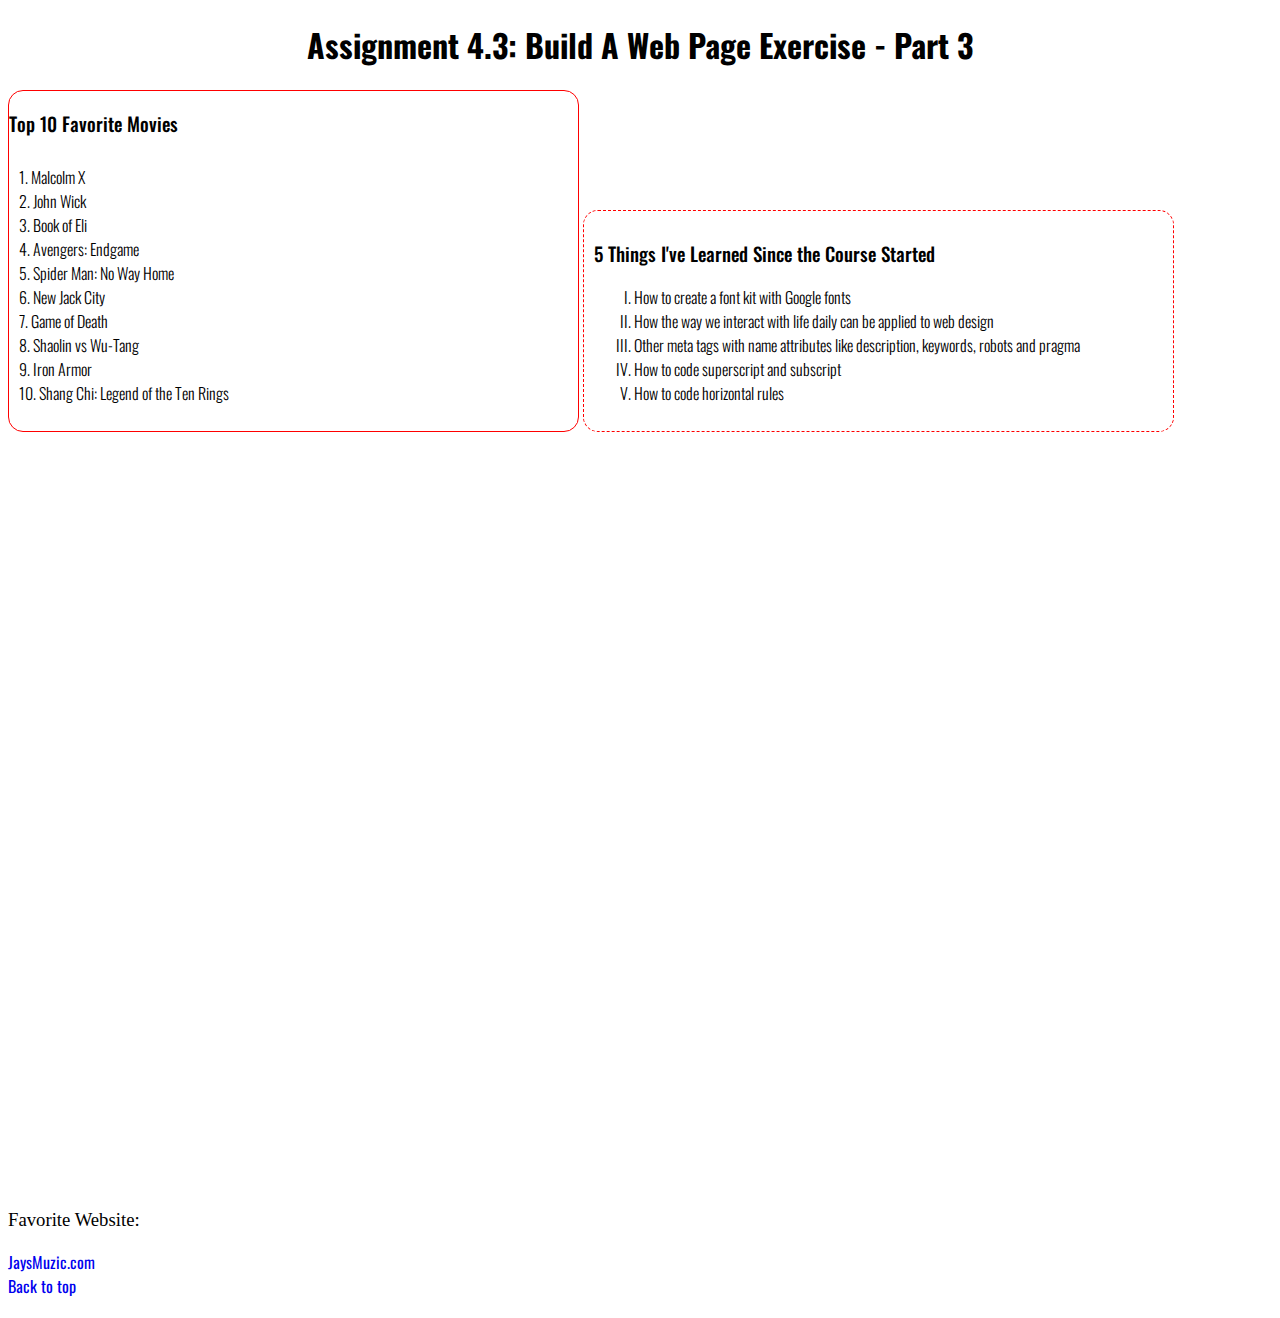
==== module-4/Brown_EX3.html @ fca52862 "update csd-340" ====
<!DOCTYPE html>
<html lang="en">
  <head>
    <title>CSD 340 Web Development with HTML and CSS</title>
    <meta charset="utf-8">
	<meta name="viewport" content="width-device-width, initial-scale=1.0">
    <meta name="description" content="An assignment for CSD 340 Web Development called Build a Web Page Exercise Part 3" />
    <meta name="keywords" content="web, development, csd, assignment" />
    <meta name="robots" content="nofollow" />
    <meta name="pragma" content="no-cache" />
	<link rel="stylesheet" href="Brown_EX3.css" media="screen">
    <link rel="stylesheet" href="transfonter/stylesheet.css">
  </head>
  <body>
	<div id="container">
		<header>
            <h1>Assignment 4.3: Build A Web Page Exercise - Part 3</h1>
		</header>
        <div id="left">
            <h3>Top 10 Favorite Movies</h3>
            <ol>
                <li>Malcolm X</li>
                <li>John Wick</li>
                <li>Book of Eli</li>
                <li>Avengers: Endgame</li>
                <li>Spider Man: No Way Home</li>
                <li>New Jack City</li>
                <li>Game of Death</li>
                <li>Shaolin vs Wu-Tang</li>
                <li>Iron Armor</li>
                <li>Shang Chi: Legend of the Ten Rings</li>
            </ol>
        </div>
        <div id="right">
            <h3>5 Things I've Learned Since the Course Started</h3>
            <ul>
                <li>How to create a font kit with Google fonts</li>
                <li>How the way we interact with life daily can be applied to web design</li>
                <li>Other meta tags with name attributes like description, keywords, robots and pragma</li>
                <li>How to code superscript and subscript</li>
                <li>How to code horizontal rules</li>
            </ul>
        </div>
        <div id="last">
            <h3>Favorite Website:</h3>
            <a href="https://www.jaysmuzic.com/" target="blank">JaysMuzic.com</a><br>
            <a href="container">Back to top</a>
        </div>
	</div>
  </body>
</html>
---- module-4/Brown_EX3.css ----
h1 {
    text-align: center;
    font-family: 'Oswald', Verdana, Arial, sans-serif;
}

h3 {
    font-weight: 500;
}

#container {
    margin: auto;
}

#left {
    display: inline-block;
    width: 45%;
    font-family: 'Oswald', Verdana, Arial, sans-serif;
    font-weight: 300;
    border: 1px solid red;
    border-radius: 15px;
}

ul {
    list-style-type: upper-roman;
}

ol {
    padding: 10px;
    list-style-position: inside;
}

#right {
    display: inline-block;
    width: 45%;
    font-family: 'Oswald', Verdana, Arial, sans-serif;
    font-weight: 300;
    border: 1px dashed red;
    border-radius: 15px;
    padding: 10px;
}

#last {
    width: 100%;
    margin-top: 60%;
    margin-bottom: 20px;
    float: right;
}
a {
    font-family: 'Oswald', Verdana, Arial, sans-serif;
    text-decoration: none;  
}

a:hover {
    text-decoration: underline;
}
---- module-4/transfonter/stylesheet.css ----
@font-face {
    font-family: 'Oswald';
    src: url('Oswald-Bold.woff2') format('woff2'),
        url('Oswald-Bold.woff') format('woff');
    font-weight: bold;
    font-style: normal;
    font-display: swap;
}

@font-face {
    font-family: 'Oswald';
    src: url('Oswald-Light.woff2') format('woff2'),
        url('Oswald-Light.woff') format('woff');
    font-weight: 300;
    font-style: normal;
    font-display: swap;
}

@font-face {
    font-family: 'Oswald';
    src: url('Oswald-Regular.woff2') format('woff2'),
        url('Oswald-Regular.woff') format('woff');
    font-weight: normal;
    font-style: normal;
    font-display: swap;
}

@font-face {
    font-family: 'Oswald';
    src: url('Oswald-Medium.woff2') format('woff2'),
        url('Oswald-Medium.woff') format('woff');
    font-weight: 500;
    font-style: normal;
    font-display: swap;
}
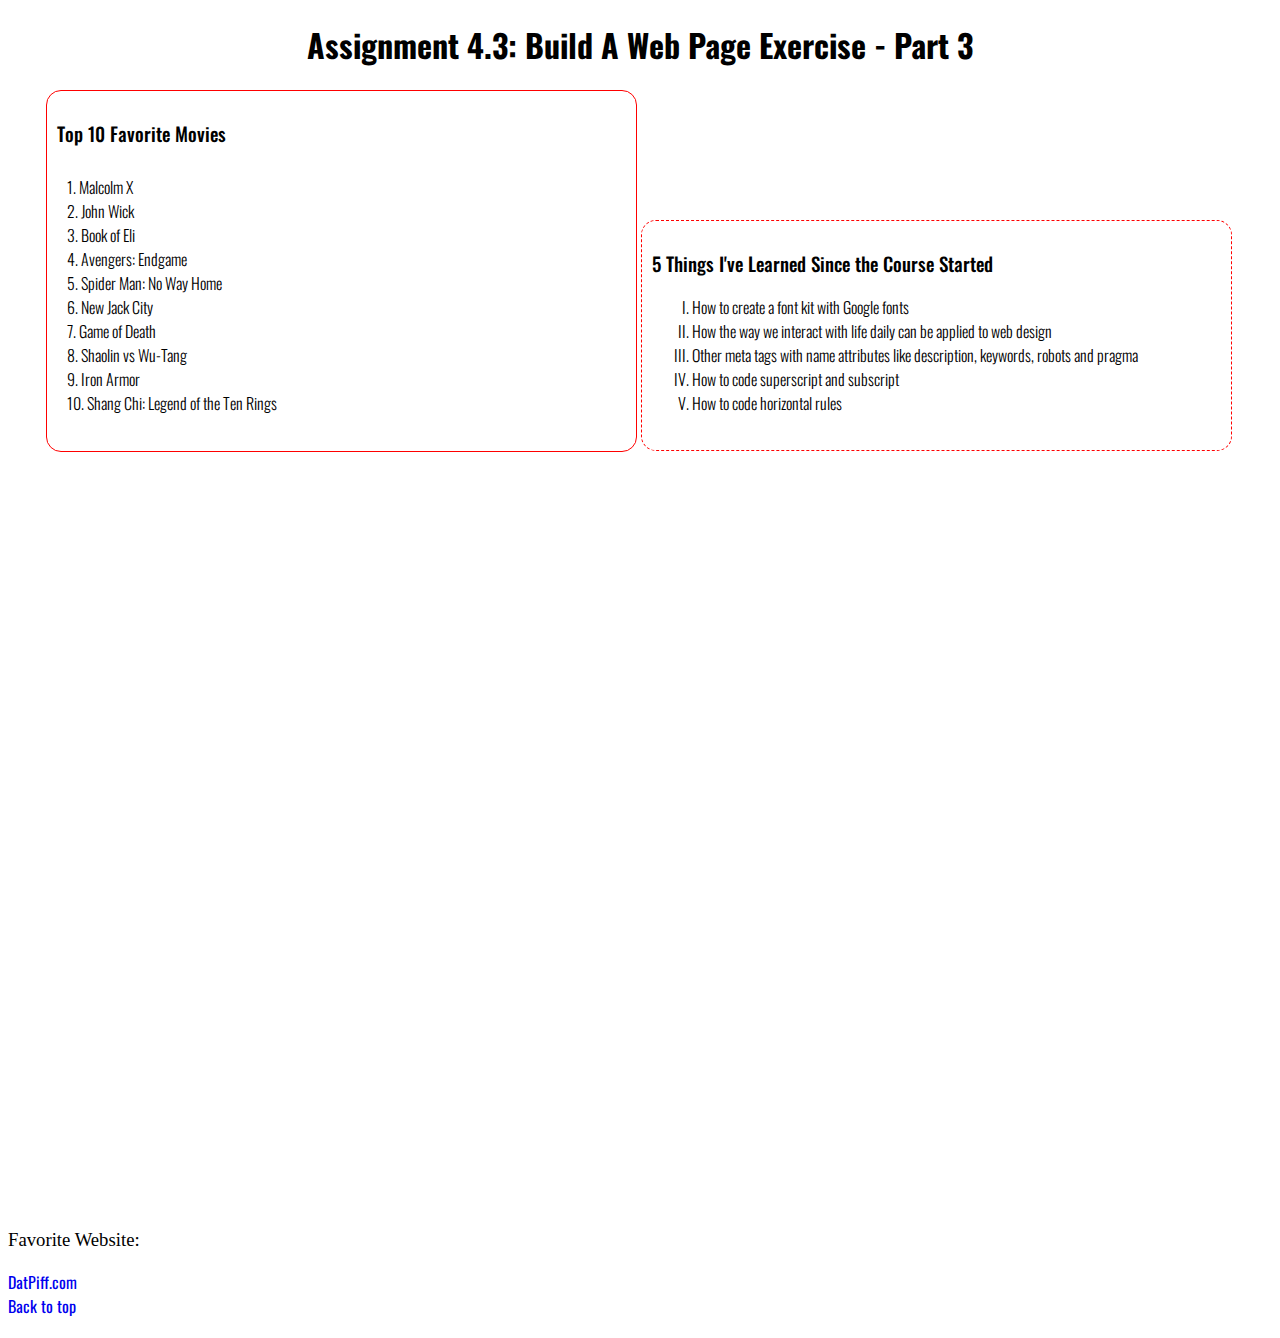
==== commit 742229a5: "updating work" ====
--- a/module-4/Brown_EX3.html
+++ b/module-4/Brown_EX3.html
@@ -43,8 +43,8 @@
         </div>
         <div id="last">
             <h3>Favorite Website:</h3>
-            <a href="https://www.jaysmuzic.com/" target="blank">JaysMuzic.com</a><br>
-            <a href="container">Back to top</a>
+            <a href="https://www.datpiff.com/" target="blank">DatPiff.com</a><br>
+            <a href="#container">Back to top</a>
         </div>
 	</div>
   </body>
--- a/module-4/Brown_EX3.css
+++ b/module-4/Brown_EX3.css
@@ -12,12 +12,14 @@
 }
 
 #left {
+    margin-left: 3%;
     display: inline-block;
     width: 45%;
     font-family: 'Oswald', Verdana, Arial, sans-serif;
     font-weight: 300;
     border: 1px solid red;
     border-radius: 15px;
+    padding: 10px;
 }
 
 ul {
@@ -37,6 +39,7 @@
     border: 1px dashed red;
     border-radius: 15px;
     padding: 10px;
+    padding-bottom: 1.5%;
 }
 
 #last {
